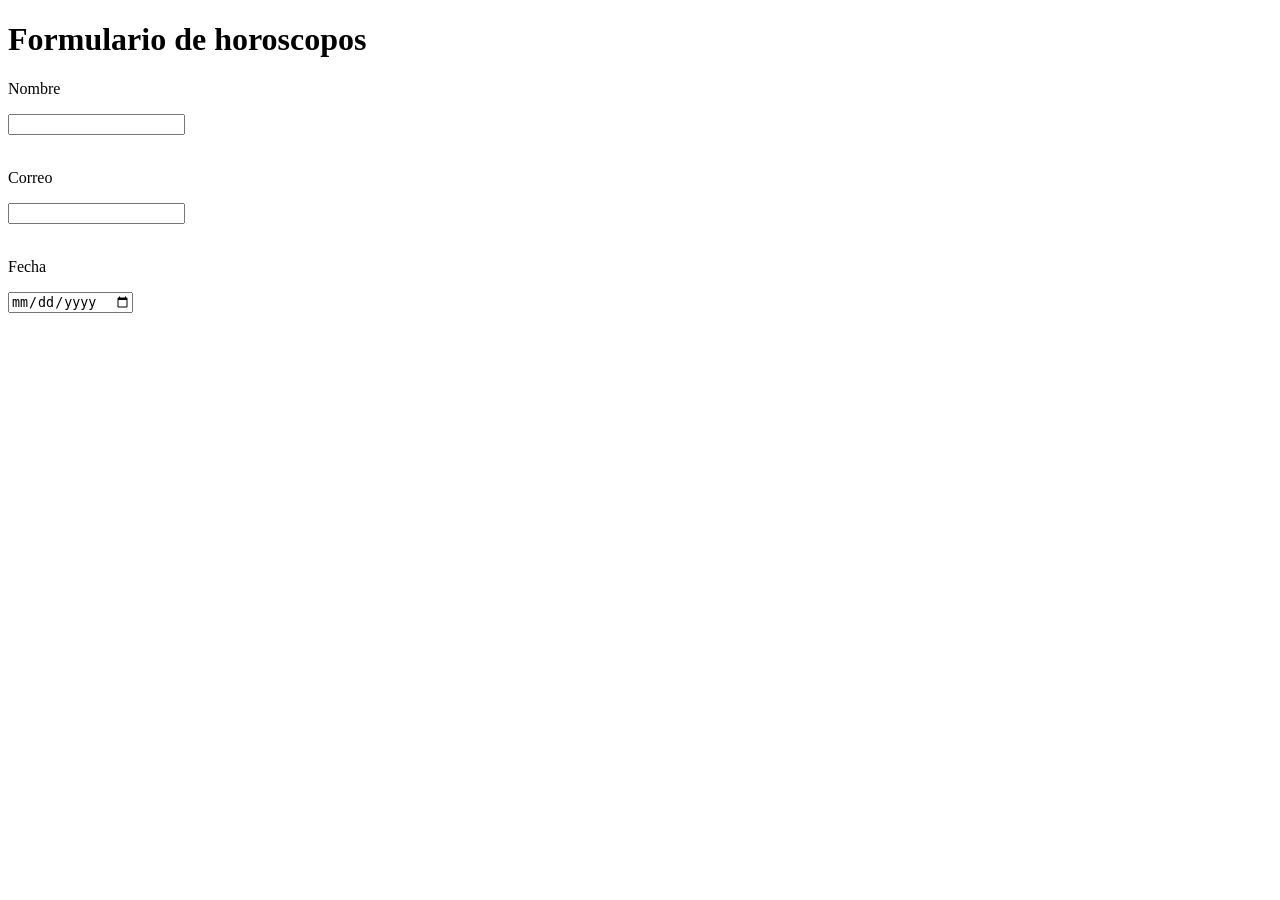
==== horoscopo.html @ 2e58c32c "Cree formulario" ====
<!DOCTYPE html>
<html lang="es">
<head>
    <meta charset="UTF-8">
    <meta name="viewport" content="width=device-width, initial-scale=1.0">
    <title>Horoscopos</title>
</head>
<body>
    <h1> Formulario de horoscopos</h1>
    <form action="horoscopo"></form>
    <p>Nombre</p>
    <labelfor="Nombre"></label>
    <input type="text">

    <br>
    <br>
    <p>Correo</p>
    <label for="Correo"></label>
    <input type="email">

    <br>
    <br>
    <p>Fecha</p>
    <label for="Fecha"></label>
    <input type="date">



</body>
</html>
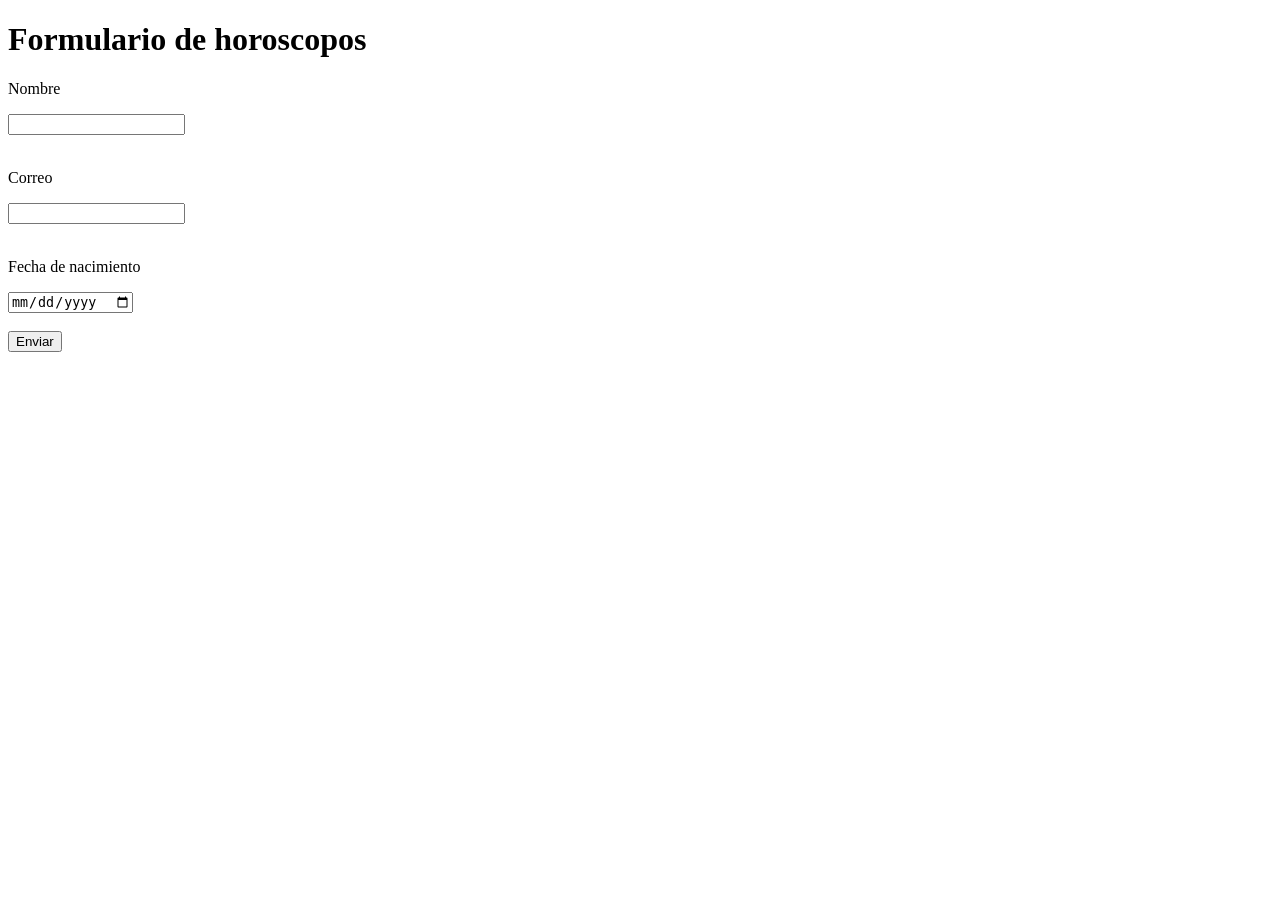
==== commit 8dd15137: "Agrege boton" ====
--- a/horoscopo.html
+++ b/horoscopo.html
@@ -20,10 +20,13 @@
 
     <br>
     <br>
-    <p>Fecha</p>
+    <p>Fecha de nacimiento</p>
     <label for="Fecha"></label>
     <input type="date">
 
+    <br>
+    <br>
+    <button type="submit">Enviar</button>
 
 
 </body>
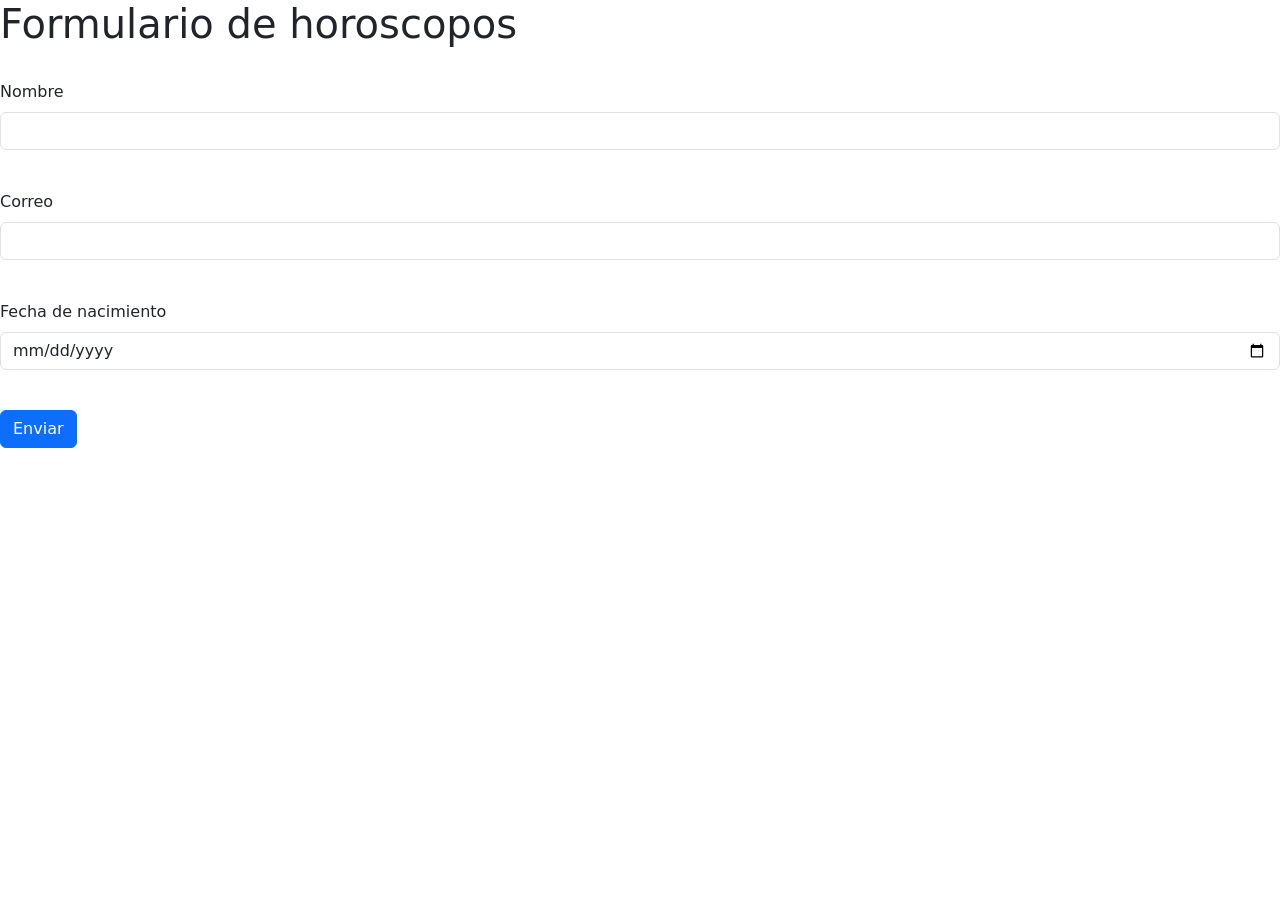
==== commit 89a97ef0: "Modifique el diseño del formulario" ====
--- a/horoscopo.html
+++ b/horoscopo.html
@@ -1,33 +1,53 @@
 <!DOCTYPE html>
+
 <html lang="es">
+
 <head>
     <meta charset="UTF-8">
     <meta name="viewport" content="width=device-width, initial-scale=1.0">
     <title>Horoscopos</title>
+
+
+<link href="https://cdn.jsdelivr.net/npm/bootstrap@5.3.2/dist/css/bootstrap.min.css" rel="stylesheet">
+
+
 </head>
+
 <body>
-    <h1> Formulario de horoscopos</h1>
-    <form action="horoscopo"></form>
-    <p>Nombre</p>
-    <labelfor="Nombre"></label>
-    <input type="text">
+
+
+<h1>Formulario de horoscopos</h1>
+
+<form action="recibir.php" method="POST">
 
     <br>
-    <br>
-    <p>Correo</p>
-    <label for="Correo"></label>
-    <input type="email">
+
+    <div class="mb-3">
+        <label for="Nombre" class="form-label">Nombre</label>
+        <input type="text" class="form-control" id="Nombre" name="nombre">
+    </div>
 
     <br>
-    <br>
-    <p>Fecha de nacimiento</p>
-    <label for="Fecha"></label>
-    <input type="date">
+
+    <div class="mb-3">
+        <label for="Correo" class="form-label">Correo</label>
+        <input type="email" class="form-control" id="Correo" name="correo">
+    </div>
 
     <br>
+
+    <div class="mb-3">
+        <label for="Fecha" class="form-label">Fecha de nacimiento</label>
+        <input type="date" class="form-control" id="Fecha" name="fecha_de_nacimiento">
+    </div>
+
     <br>
-    <button type="submit">Enviar</button>
+
+    <button type="submit" class="btn btn-primary">Enviar</button>
+
+</form>
 
 
 </body>
-</html>+
+</html>
